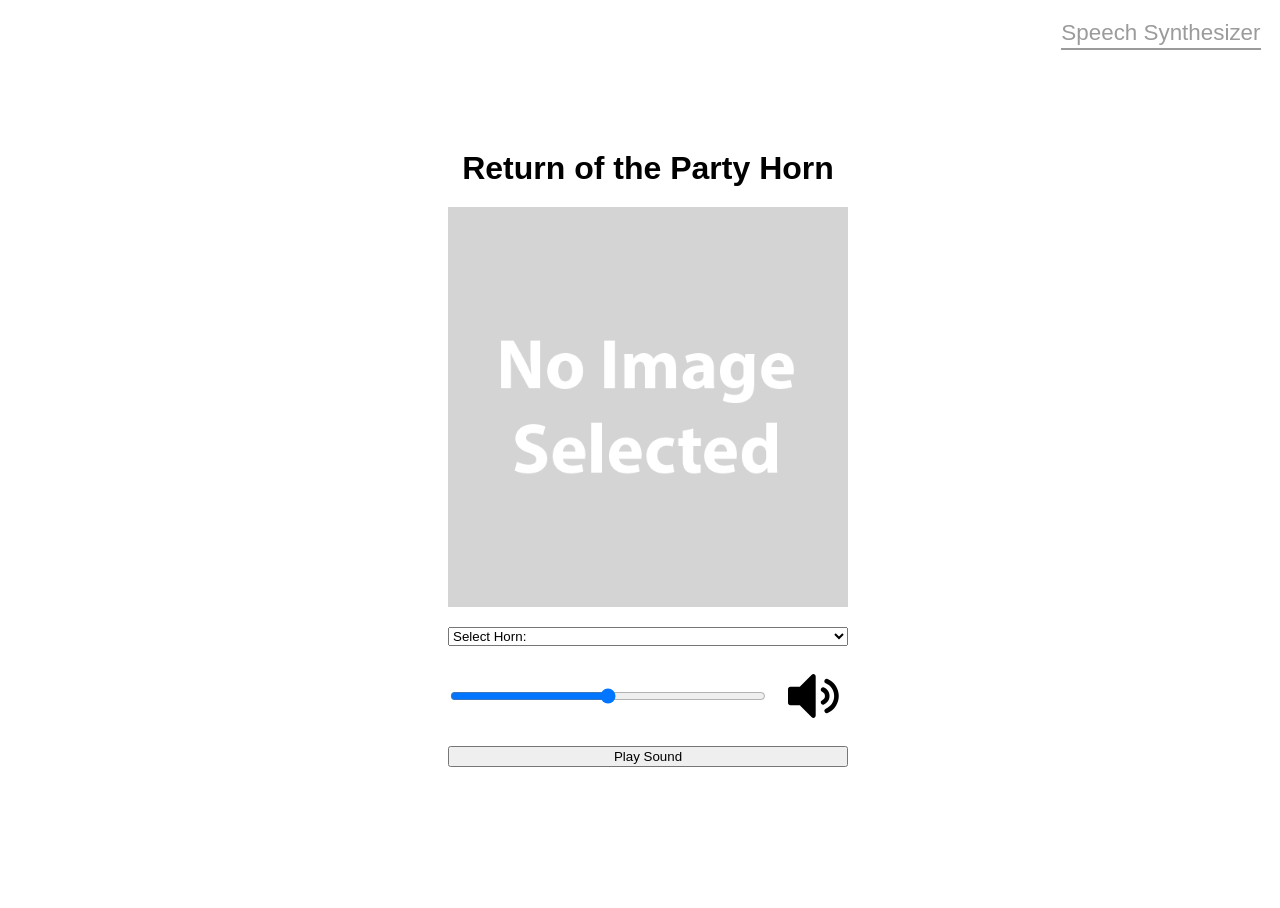
==== index.html @ 3becbc46 "Initial commit" ====
<!DOCTYPE html>
<html lang="en">

<head>
  <meta charset="UTF-8" />
  <meta http-equiv="X-UA-Compatible" content="IE=edge" />
  <meta name="viewport" content="width=device-width, initial-scale=1.0" />
  <link rel="shortcut icon" href="favicon.ico" type="image/x-icon" />
  <title>Lab 10 - Return of the Party Horn</title>

  <!-- JS Confetti -->
  <script src="assets/scripts/js-confetti.browser.js"></script>

  <!-- Main Stylesheet & Scripts -->
  <link rel="stylesheet" href="assets/styles/global.css" />
  <script src="assets/scripts/partyHorn.js" type="module"></script>
</head>

<body>
  <header>
    <nav>
      <a href="speechSynth.html" title="Go to speech synthesizer">Speech Synthesizer</a>
    </nav>
  </header>
  <main>
    <section id="expose">
      <header>
        <h2>Return of the Party Horn</h2>
      </header>
      <img src="assets/images/no-image.png" alt="No image selected" />
      <select name="horn" id="horn-select">
        <option value="select" disabled selected>Select Horn:</option>
        <option value="air-horn">Air Horn</option>
        <option value="car-horn">Car Horn</option>
        <option value="party-horn">Party Horn</option>
      </select>
      <div id="volume-controls">
        <input type="range" name="volume" id="volume" value="50" min="0" max="100" step="1" />
        <img src="assets/icons/volume-level-2.svg" alt="Volume level 2" />
      </div>
      <button>Play Sound</button>
      <audio class="hidden" src=""></audio>
    </section>
  </main>
</body>

</html>
---- assets/styles/global.css ----
/* style.css */

* {
  font-family: sans-serif;
}

body {
  align-items: center;
  display: grid;
  justify-items: center;
}

body.blue {
  background-color: lightblue;
}

body.blue>main {
  background-color: white;
  border-radius: 5px;
  padding: 30px
}

body, html {
  height: 100%;
  width: 100%;
}

h2 {
  font-size: 2rem;
  margin: 0;
  text-align: center;
}

body>header {
  display: grid;
  height: 20px;
  justify-items: end;
  padding-right: 55px;
  position: absolute;
  top: 20px;
  width: 100%;
}

body>header a {
  border-bottom: 2px solid rgb(155, 155, 155);
  color: rgb(155, 155, 155);
  font-size: 1.4rem;
  padding-bottom: 2.5px;
  text-decoration: none;
}

body.blue>header a {
  border-bottom: 2px solid black;
  color: black;
  font-size: 1.4rem;
  padding-bottom: 2.5px;
  text-decoration: none;
}

body>header a:hover {
  border-bottom: 2px solid transparent;
}

main>section {
  display: grid;
  max-width: 400px;
  row-gap: 20px;
  width: 100%;
}

.hidden {
  display: none;
}

#explore {
  justify-items: center;
  max-width: 425px;
}

#explore button, #explore select {
  height: 30px;
  width: 425px;
}

#explore img {
  width: 75%;
}

#explore select {
  padding-left: 5px;
}

#explore textarea {
  box-sizing: border-box;
  color: gray;
  font-size: 1.3rem;
  height: 150px;
  max-width: 425px;
  padding: 10px;
  width: 100%;
}

#explore textarea::placeholder {
  color: rgb(196, 196, 196);
}

#expose img {
  width: 100%;
}

#volume-controls {
  column-gap: 5%;
  display: grid;
  grid-template-areas: 'slider icon';
  grid-template-columns: 80% 15%;
}
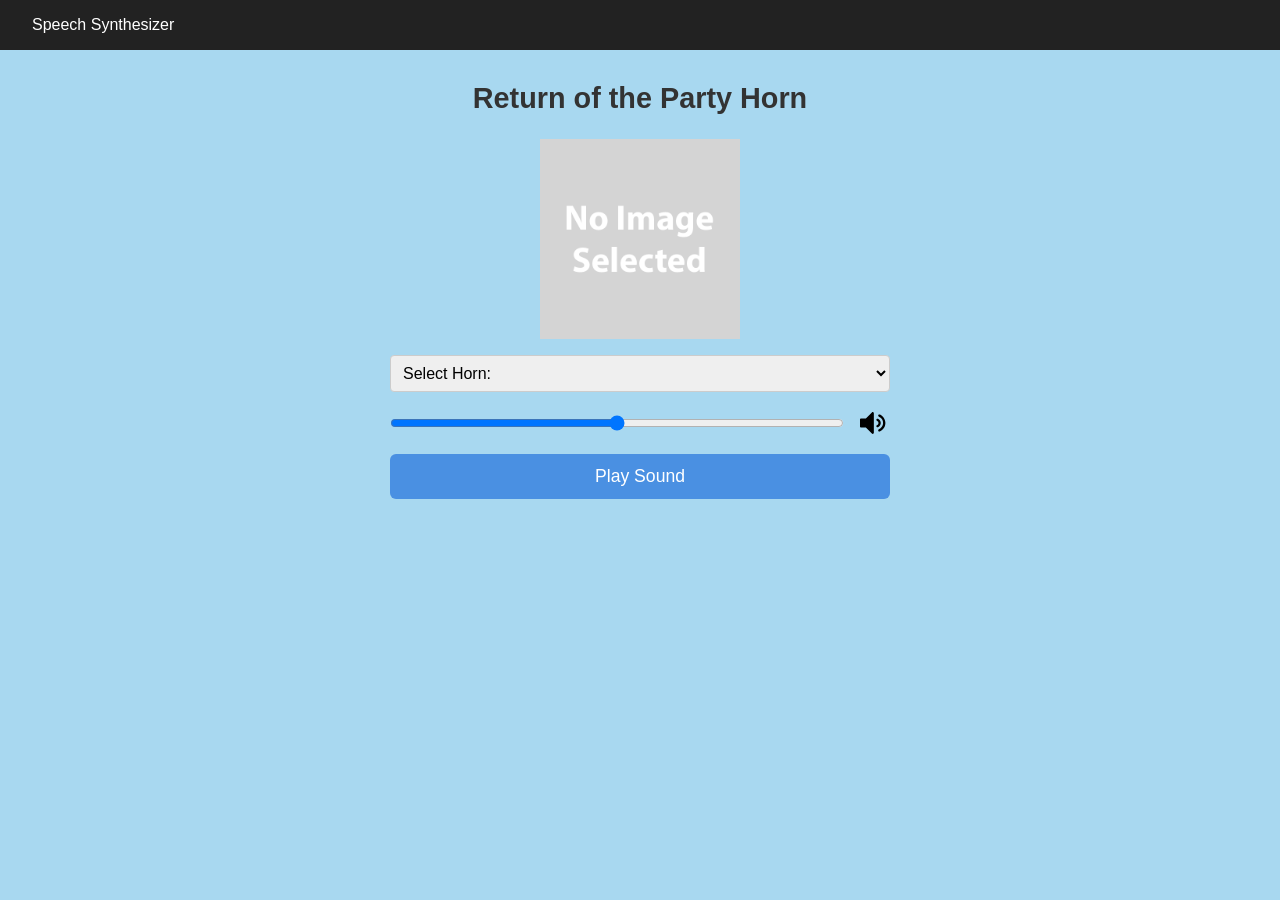
==== commit 2f8f21aa: "updates" ====
--- a/index.html
+++ b/index.html
@@ -7,6 +7,20 @@
   <meta name="viewport" content="width=device-width, initial-scale=1.0" />
   <link rel="shortcut icon" href="favicon.ico" type="image/x-icon" />
   <title>Lab 10 - Return of the Party Horn</title>
+
+  <!-- 
+    SETUP REQUIRED:
+    Replace G-XXXXXXXXXX below with your actual Google Analytics Measurement ID.
+    You get this when you create a GA4 property at https://analytics.google.com
+  -->
+  <!-- Google tag (gtag.js) -->
+  <script async src="https://www.googletagmanager.com/gtag/js?id=G-XXXXXXXXXX"></script>
+  <script>
+    window.dataLayer = window.dataLayer || [];
+    function gtag(){dataLayer.push(arguments);}
+    gtag('js', new Date());
+    gtag('config', 'G-XXXXXXXXXX');
+  </script>
 
   <!-- JS Confetti -->
   <script src="assets/scripts/js-confetti.browser.js"></script>
@@ -42,6 +56,31 @@
       <audio class="hidden" src=""></audio>
     </section>
   </main>
+
+  <!-- 
+    SETUP REQUIRED:
+    Replace GTM-XXXXXXX below with your actual Google Tag Manager container ID.
+    You get this when you create a GTM account at https://tagmanager.google.com
+  -->
+  <!-- Google Tag Manager (noscript) -->
+  <noscript>
+    <iframe src="https://www.googletagmanager.com/ns.html?id=GTM-XXXXXXX"
+      height="0" width="0" style="display:none;visibility:hidden"></iframe>
+  </noscript>
+
+  <!-- A/B Test: randomly applies "blue" class to body 50% of the time -->
+  <script>
+    // Generate a random number between 0 and 1
+    const randomNumber = Math.random();
+    // Determine if the class should be applied
+    const shouldApplyClass = randomNumber < 0.5;
+    // Get the body element
+    let body = document.querySelector('body');
+    // Apply or remove the "blue" class based on the random number
+    if (shouldApplyClass) {
+      body.classList.add('blue');
+    }
+  </script>
 </body>
 
 </html>
--- a/assets/styles/global.css
+++ b/assets/styles/global.css
@@ -1,116 +1,150 @@
-/* style.css */
-
-* {
-  font-family: sans-serif;
+/* =====================
+   Reset & Base
+   ===================== */
+*, *::before, *::after {
+  box-sizing: border-box;
+  margin: 0;
+  padding: 0;
 }
 
 body {
-  align-items: center;
-  display: grid;
-  justify-items: center;
+  font-family: Arial, sans-serif;
+  background-color: #ffffff;
+  color: #333;
+  transition: background-color 0.3s ease;
 }
 
+/* =====================
+   A/B Test: Blue Background
+   Applied randomly via JS 50% of the time on index.html
+   ===================== */
 body.blue {
-  background-color: lightblue;
+  background-color: #a8d8f0;
 }
 
-body.blue>main {
-  background-color: white;
-  border-radius: 5px;
-  padding: 30px
+/* =====================
+   Header & Nav
+   ===================== */
+header nav {
+  padding: 1rem 2rem;
+  background-color: #222;
 }
 
-body, html {
-  height: 100%;
+header nav a {
+  color: #fff;
+  text-decoration: none;
+  font-size: 1rem;
+}
+
+header nav a:hover {
+  text-decoration: underline;
+}
+
+/* =====================
+   Main Layout
+   ===================== */
+main {
+  display: flex;
+  justify-content: center;
+  padding: 2rem;
+}
+
+section {
+  display: flex;
+  flex-direction: column;
+  align-items: center;
+  gap: 1rem;
+  width: 100%;
+  max-width: 500px;
+}
+
+section header h2 {
+  font-size: 1.8rem;
+  margin-bottom: 0.5rem;
+  text-align: center;
+}
+
+/* =====================
+   Images
+   ===================== */
+section > img {
+  width: 200px;
+  height: 200px;
+  object-fit: contain;
+}
+
+/* =====================
+   Form Controls
+   ===================== */
+select, textarea, button {
+  width: 100%;
+  padding: 0.5rem;
+  font-size: 1rem;
+  border-radius: 4px;
+  border: 1px solid #ccc;
+}
+
+button {
+  background-color: #4a90e2;
+  color: white;
+  border: none;
+  cursor: pointer;
+  padding: 0.75rem;
+  font-size: 1.1rem;
+  border-radius: 6px;
+  transition: background-color 0.2s;
+}
+
+button:hover {
+  background-color: #357abd;
+}
+
+textarea {
+  resize: vertical;
+}
+
+/* =====================
+   Volume Controls
+   ===================== */
+#volume-controls {
+  display: flex;
+  align-items: center;
+  gap: 1rem;
   width: 100%;
 }
 
-h2 {
-  font-size: 2rem;
-  margin: 0;
-  text-align: center;
+#volume-controls input[type="range"] {
+  flex: 1;
 }
 
-body>header {
-  display: grid;
-  height: 20px;
-  justify-items: end;
-  padding-right: 55px;
-  position: absolute;
-  top: 20px;
+#volume-controls img {
+  width: 30px;
+  height: 30px;
+}
+
+/* =====================
+   Rate Controls (Speech Rate Slider feature)
+   ===================== */
+#rate-controls {
+  display: flex;
+  flex-direction: column;
+  gap: 0.25rem;
   width: 100%;
 }
 
-body>header a {
-  border-bottom: 2px solid rgb(155, 155, 155);
-  color: rgb(155, 155, 155);
-  font-size: 1.4rem;
-  padding-bottom: 2.5px;
-  text-decoration: none;
+#rate-controls label {
+  font-size: 0.95rem;
+  color: #555;
 }
 
-body.blue>header a {
-  border-bottom: 2px solid black;
-  color: black;
-  font-size: 1.4rem;
-  padding-bottom: 2.5px;
-  text-decoration: none;
+#rate-controls input[type="range"] {
+  width: 100%;
+  cursor: pointer;
 }
 
-body>header a:hover {
-  border-bottom: 2px solid transparent;
-}
-
-main>section {
-  display: grid;
-  max-width: 400px;
-  row-gap: 20px;
-  width: 100%;
-}
-
+/* =====================
+   Utility
+   ===================== */
 .hidden {
   display: none;
-}
-
-#explore {
-  justify-items: center;
-  max-width: 425px;
-}
-
-#explore button, #explore select {
-  height: 30px;
-  width: 425px;
-}
-
-#explore img {
-  width: 75%;
-}
-
-#explore select {
-  padding-left: 5px;
-}
-
-#explore textarea {
-  box-sizing: border-box;
-  color: gray;
-  font-size: 1.3rem;
-  height: 150px;
-  max-width: 425px;
-  padding: 10px;
-  width: 100%;
-}
-
-#explore textarea::placeholder {
-  color: rgb(196, 196, 196);
-}
-
-#expose img {
-  width: 100%;
-}
-
-#volume-controls {
-  column-gap: 5%;
-  display: grid;
-  grid-template-areas: 'slider icon';
-  grid-template-columns: 80% 15%;
 }
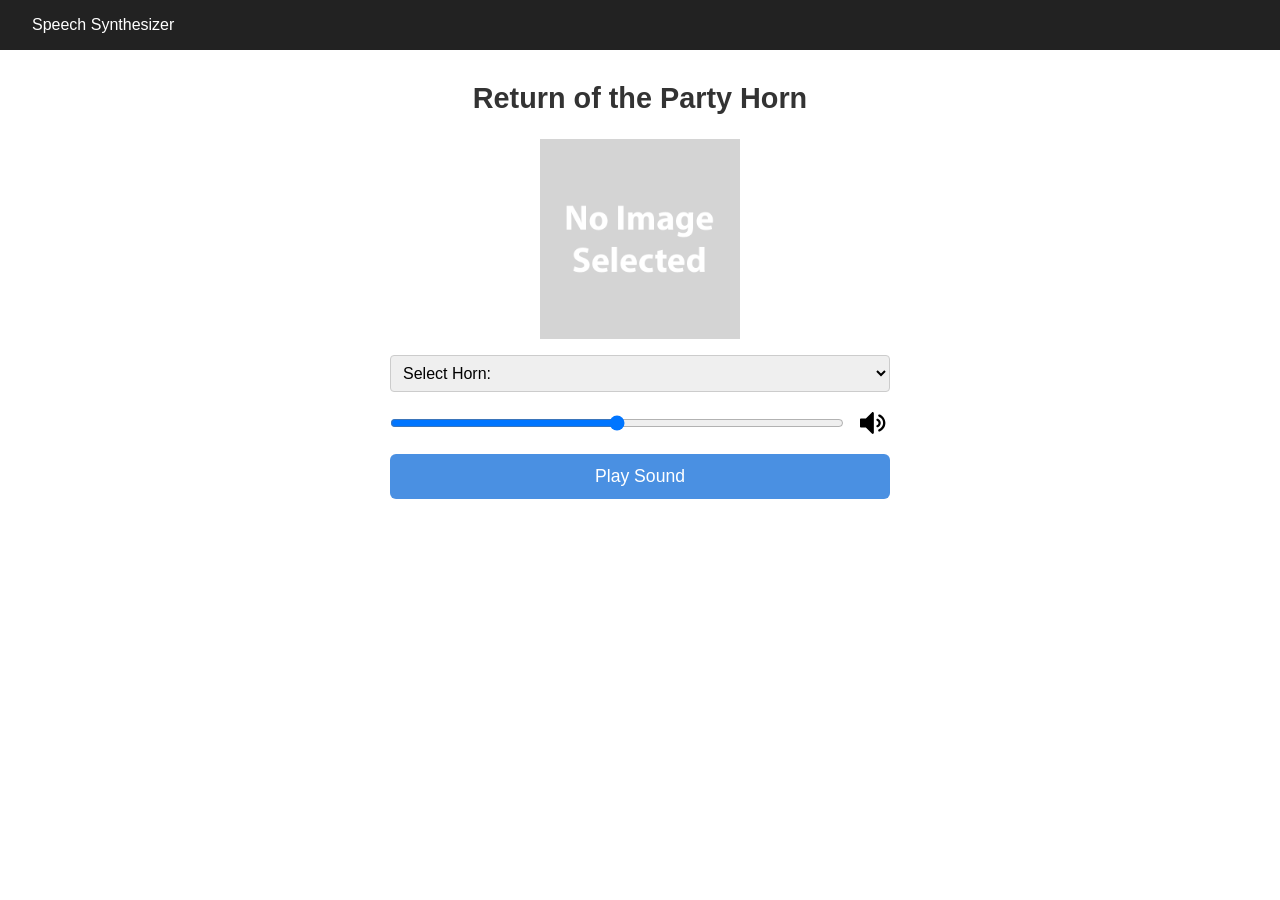
==== commit d31fbeee: "added google tag" ====
--- a/index.html
+++ b/index.html
@@ -29,7 +29,15 @@
   <link rel="stylesheet" href="assets/styles/global.css" />
   <script src="assets/scripts/partyHorn.js" type="module"></script>
 </head>
+<!-- Google tag (gtag.js) -->
+<script async src="https://www.googletagmanager.com/gtag/js?id=G-Y2VEWKCXDY"></script>
+<script>
+  window.dataLayer = window.dataLayer || [];
+  function gtag(){dataLayer.push(arguments);}
+  gtag('js', new Date());
 
+  gtag('config', 'G-Y2VEWKCXDY');
+</script>
 <body>
   <header>
     <nav>
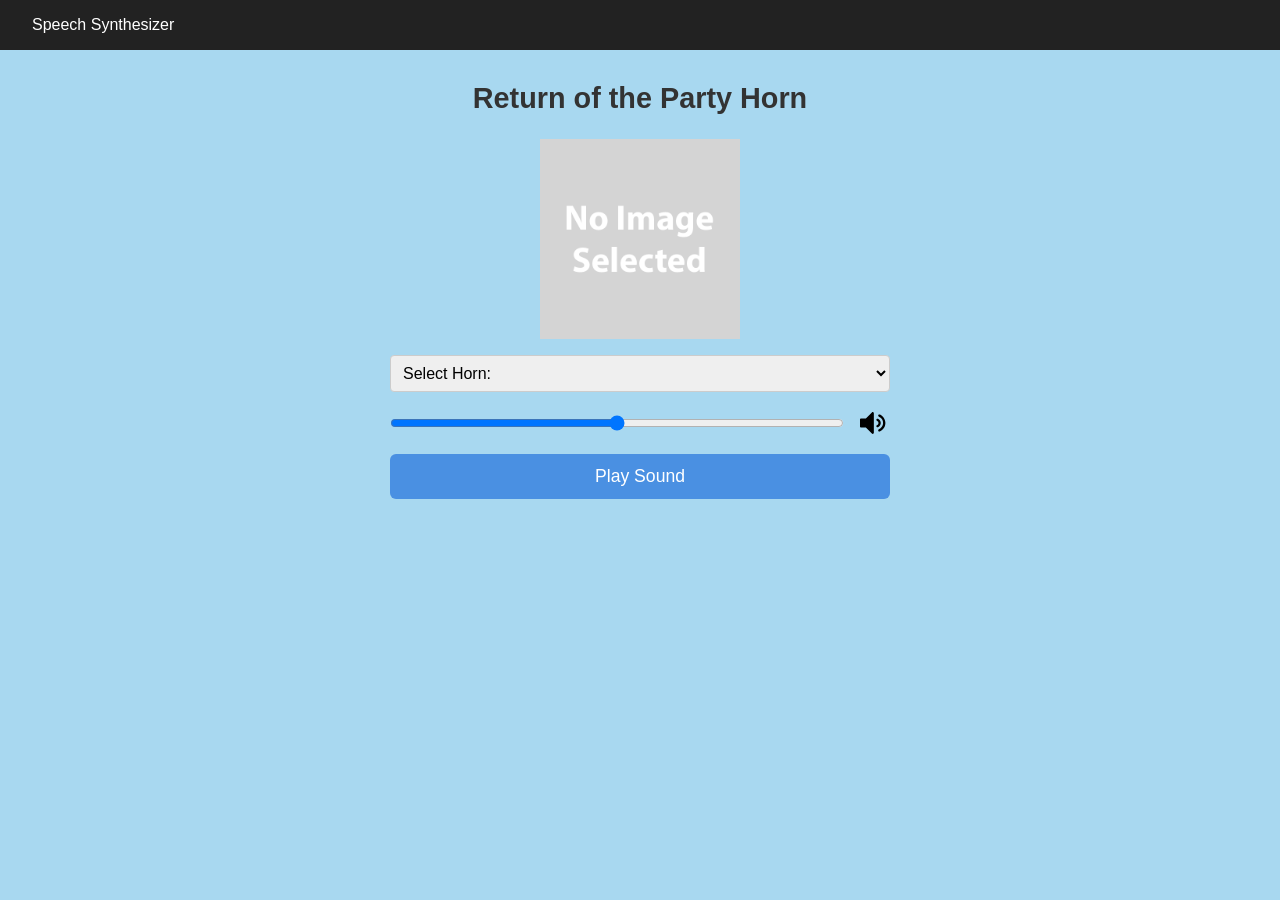
==== commit 2ec8598c: "updated tag manager" ====
--- a/index.html
+++ b/index.html
@@ -8,18 +8,14 @@
   <link rel="shortcut icon" href="favicon.ico" type="image/x-icon" />
   <title>Lab 10 - Return of the Party Horn</title>
 
-  <!-- 
-    SETUP REQUIRED:
-    Replace G-XXXXXXXXXX below with your actual Google Analytics Measurement ID.
-    You get this when you create a GA4 property at https://analytics.google.com
-  -->
+ 
   <!-- Google tag (gtag.js) -->
-  <script async src="https://www.googletagmanager.com/gtag/js?id=G-XXXXXXXXXX"></script>
+  <script async src="https://www.googletagmanager.com/gtag/js?id=G-Y2VEWKCXDY"></script>
   <script>
     window.dataLayer = window.dataLayer || [];
     function gtag(){dataLayer.push(arguments);}
     gtag('js', new Date());
-    gtag('config', 'G-XXXXXXXXXX');
+    gtag('config', 'G-Y2VEWKCXDY');
   </script>
 
   <!-- JS Confetti -->
@@ -29,15 +25,7 @@
   <link rel="stylesheet" href="assets/styles/global.css" />
   <script src="assets/scripts/partyHorn.js" type="module"></script>
 </head>
-<!-- Google tag (gtag.js) -->
-<script async src="https://www.googletagmanager.com/gtag/js?id=G-Y2VEWKCXDY"></script>
-<script>
-  window.dataLayer = window.dataLayer || [];
-  function gtag(){dataLayer.push(arguments);}
-  gtag('js', new Date());
 
-  gtag('config', 'G-Y2VEWKCXDY');
-</script>
 <body>
   <header>
     <nav>
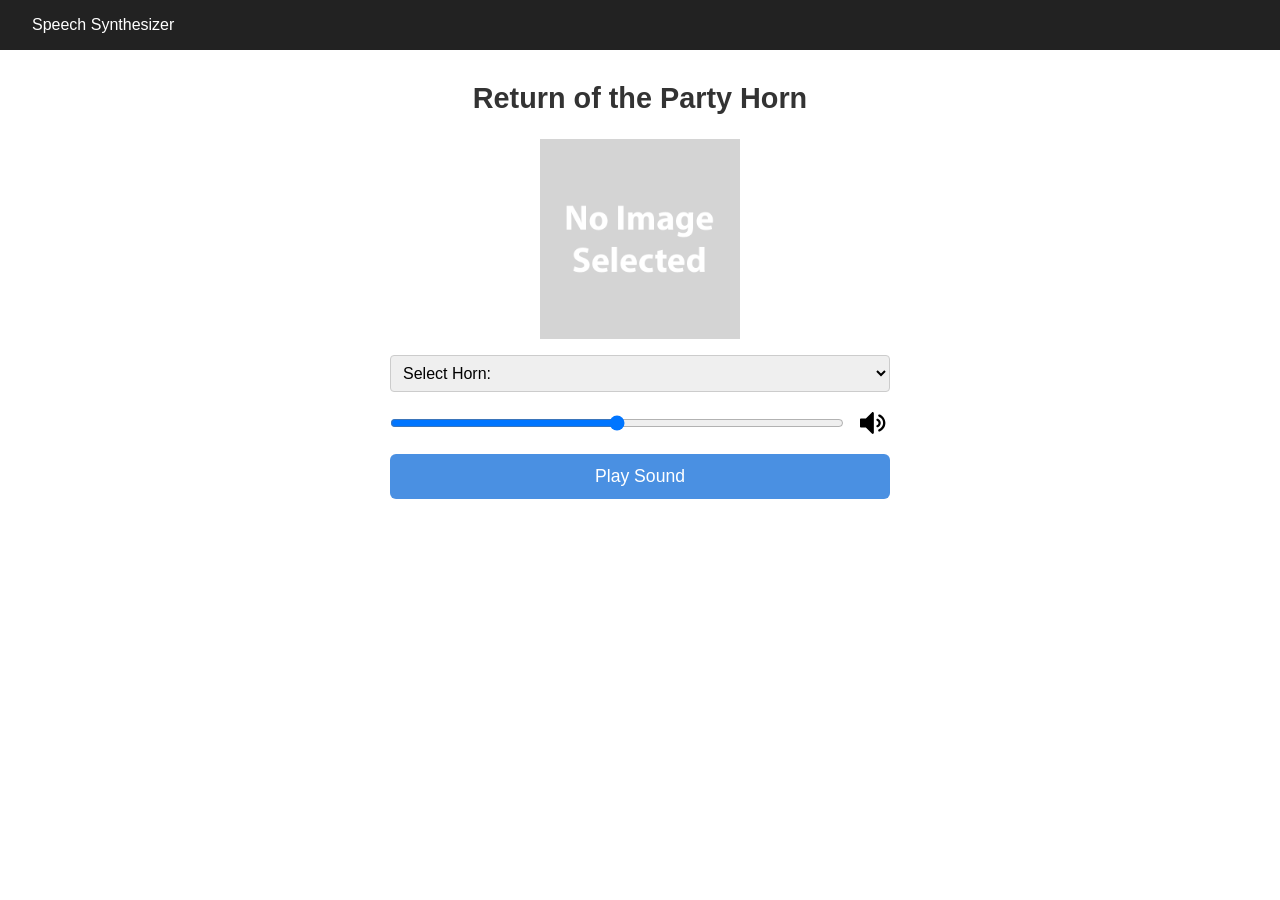
==== commit f44f15e6: "update tag" ====
--- a/index.html
+++ b/index.html
@@ -2,21 +2,19 @@
 <html lang="en">
 
 <head>
+  <!-- Google Tag Manager -->
+  <script>(function(w,d,s,l,i){w[l]=w[l]||[];w[l].push({'gtm.start':
+  new Date().getTime(),event:'gtm.js'});var f=d.getElementsByTagName(s)[0],
+  j=d.createElement(s),dl=l!='dataLayer'?'&l='+l:'';j.async=true;j.src=
+  'https://www.googletagmanager.com/gtm.js?id='+i+dl;f.parentNode.insertBefore(j,f);
+  })(window,document,'script','dataLayer','GTM-PPDV3WGP');</script>
+  <!-- End Google Tag Manager -->
+
   <meta charset="UTF-8" />
   <meta http-equiv="X-UA-Compatible" content="IE=edge" />
   <meta name="viewport" content="width=device-width, initial-scale=1.0" />
   <link rel="shortcut icon" href="favicon.ico" type="image/x-icon" />
   <title>Lab 10 - Return of the Party Horn</title>
-
- 
-  <!-- Google tag (gtag.js) -->
-  <script async src="https://www.googletagmanager.com/gtag/js?id=G-Y2VEWKCXDY"></script>
-  <script>
-    window.dataLayer = window.dataLayer || [];
-    function gtag(){dataLayer.push(arguments);}
-    gtag('js', new Date());
-    gtag('config', 'G-Y2VEWKCXDY');
-  </script>
 
   <!-- JS Confetti -->
   <script src="assets/scripts/js-confetti.browser.js"></script>
@@ -27,6 +25,11 @@
 </head>
 
 <body>
+  <!-- Google Tag Manager (noscript) -->
+  <noscript><iframe src="https://www.googletagmanager.com/ns.html?id=GTM-PPDV3WGP"
+  height="0" width="0" style="display:none;visibility:hidden"></iframe></noscript>
+  <!-- End Google Tag Manager (noscript) -->
+
   <header>
     <nav>
       <a href="speechSynth.html" title="Go to speech synthesizer">Speech Synthesizer</a>
@@ -53,26 +56,11 @@
     </section>
   </main>
 
-  <!-- 
-    SETUP REQUIRED:
-    Replace GTM-XXXXXXX below with your actual Google Tag Manager container ID.
-    You get this when you create a GTM account at https://tagmanager.google.com
-  -->
-  <!-- Google Tag Manager (noscript) -->
-  <noscript>
-    <iframe src="https://www.googletagmanager.com/ns.html?id=GTM-XXXXXXX"
-      height="0" width="0" style="display:none;visibility:hidden"></iframe>
-  </noscript>
-
   <!-- A/B Test: randomly applies "blue" class to body 50% of the time -->
   <script>
-    // Generate a random number between 0 and 1
     const randomNumber = Math.random();
-    // Determine if the class should be applied
     const shouldApplyClass = randomNumber < 0.5;
-    // Get the body element
     let body = document.querySelector('body');
-    // Apply or remove the "blue" class based on the random number
     if (shouldApplyClass) {
       body.classList.add('blue');
     }
